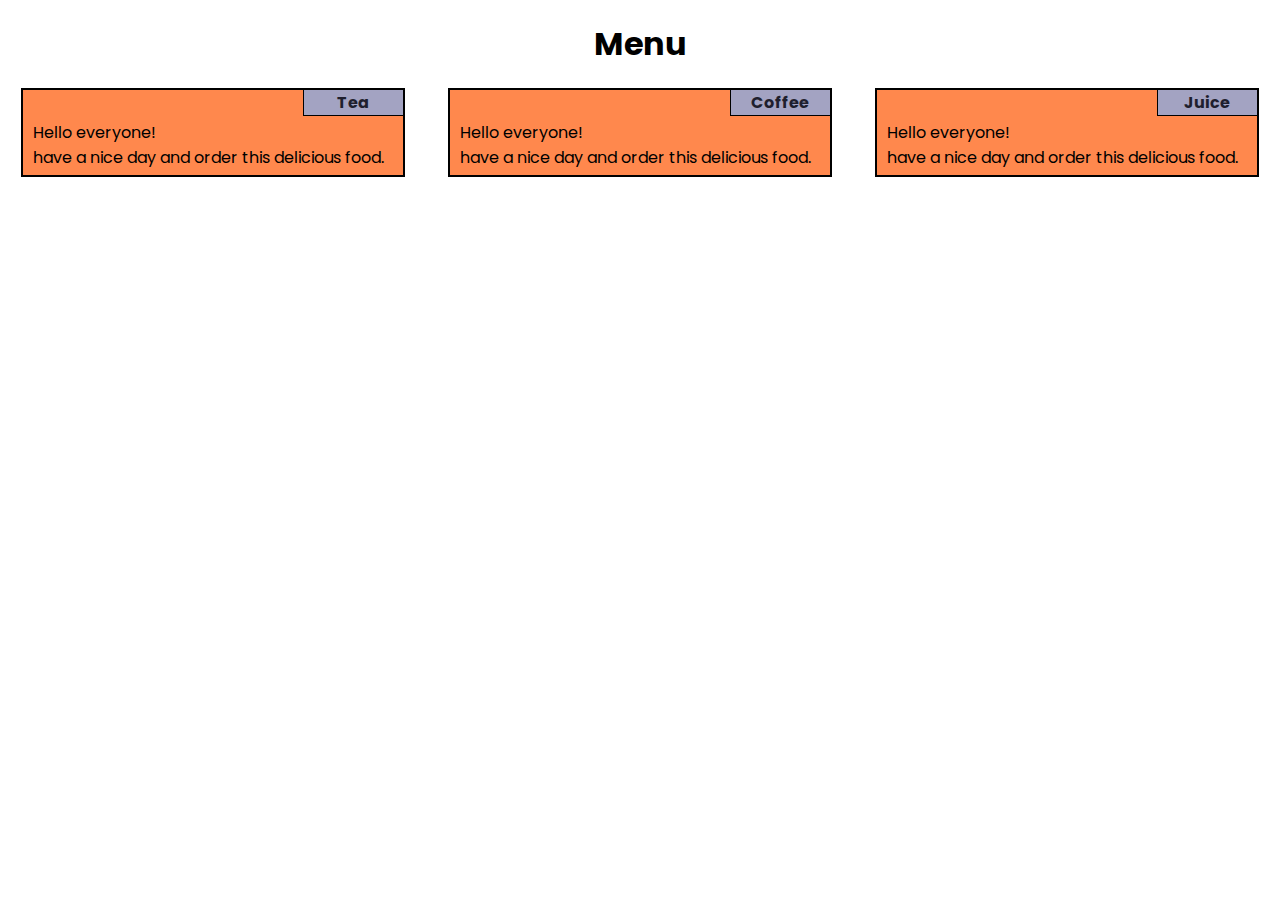
==== module-2_solutions/index.html @ b892d53a "new website" ====
<!DOCTYPE html>
<html>
<head>
	<title>mod-2 solution</title>
	<meta charset="utf-8">
	<link href="https://fonts.googleapis.com/css2?family=Poppins:wght@300&display=swap" rel="stylesheet">
	<link rel="stylesheet" href="style.css">

</head>
<body>

	<header>
		<h1 class="header">Menu</h1>
	</header>
	<section> 
		<div class ="box tea">
			<div class="inner-box">
				<div class="title"><h4>Tea</h4></div>
				<p>Hello everyone!<br>have a nice day and order this delicious food.</p>
			</div>
		</div>



		<div class ="box coffee">
			<div class="inner-box">
				<div class="title"><h4>Coffee</h4></div>
				<p>Hello everyone!<br>have a nice day and order this delicious food.</p>
			</div>
		</div>



		<div class ="box juice">
			<div class="inner-box" id="juice">
				<div class="title"><h4>Juice</h4></div>
				<p>Hello everyone!<br>have a nice day and order this delicious food.</p>
			</div>
		</div>
	</section>

</body>
</html>
---- module-2_solutions/style.css ----
*{
	box-sizing: border-box;
	margin: 0;
	padding:0;
}
.header{
	text-align: center;
	padding: 20px;
}
body{
	font-family: 'Poppins', sans-serif;
}

.box{
	margin-bottom: 20px;
}
	



.inner-box{
	border: 2px solid black;
	margin:auto;
	padding: auto;
	position: relative;
	background-color:  #ff884d;
	width: 90%;
}
	

.title{
	border-left: 1px solid black;
	border-bottom: 1px solid black;
	width: 100px;
	text-align: center;
	margin: 0;
	position: absolute;
	top: 0px;
	right:0px;
	background-color: #a3a3c2;
	color: #1f1f2e;

}
p{
	padding: 30px 5px 5px 10px;

}
@media(min-width: 992px){
.box{
	width: 33.333333%;
	float: left;
}
}
@media (min-width: 768px) and (max-width: 991px){
	.tea, .coffee{
		width: 50%;
		float: left;
	}
	.juice{
		float: left;
		width: 100%;
	}
	#juice{
		width: auto;
		margin-right: 21.188px;
		margin-left: 21.188px;
	}
	
}
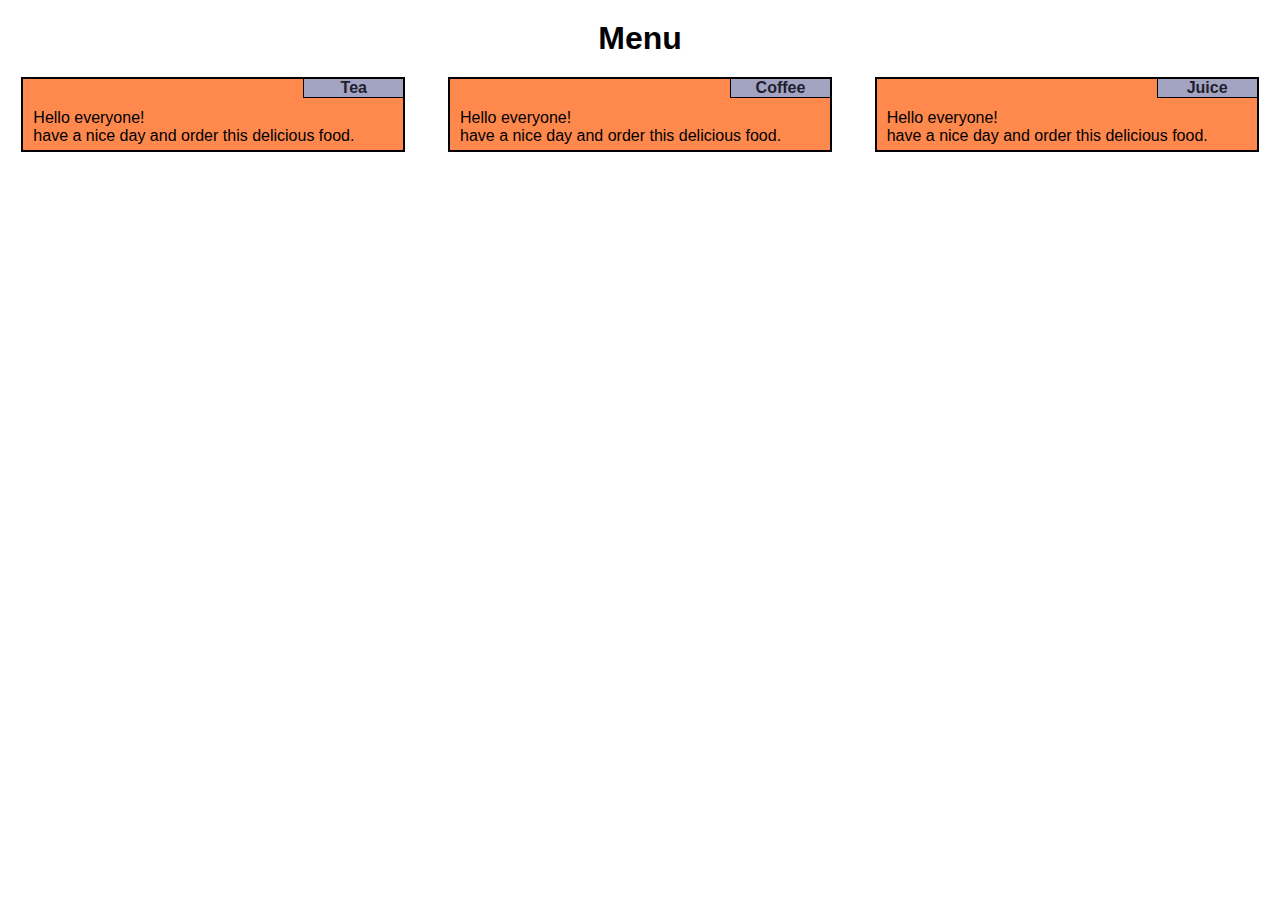
==== commit 2f051fd2: "Update index.html" ====
--- a/module-2_solutions/index.html
+++ b/module-2_solutions/index.html
@@ -3,6 +3,7 @@
 <head>
 	<title>mod-2 solution</title>
 	<meta charset="utf-8">
+	<meta name="viewport" content="width=device-width, initial-scale=1"
 	<link href="https://fonts.googleapis.com/css2?family=Poppins:wght@300&display=swap" rel="stylesheet">
 	<link rel="stylesheet" href="style.css">
 
@@ -40,4 +41,4 @@
 	</section>
 
 </body>
-</html>+</html>
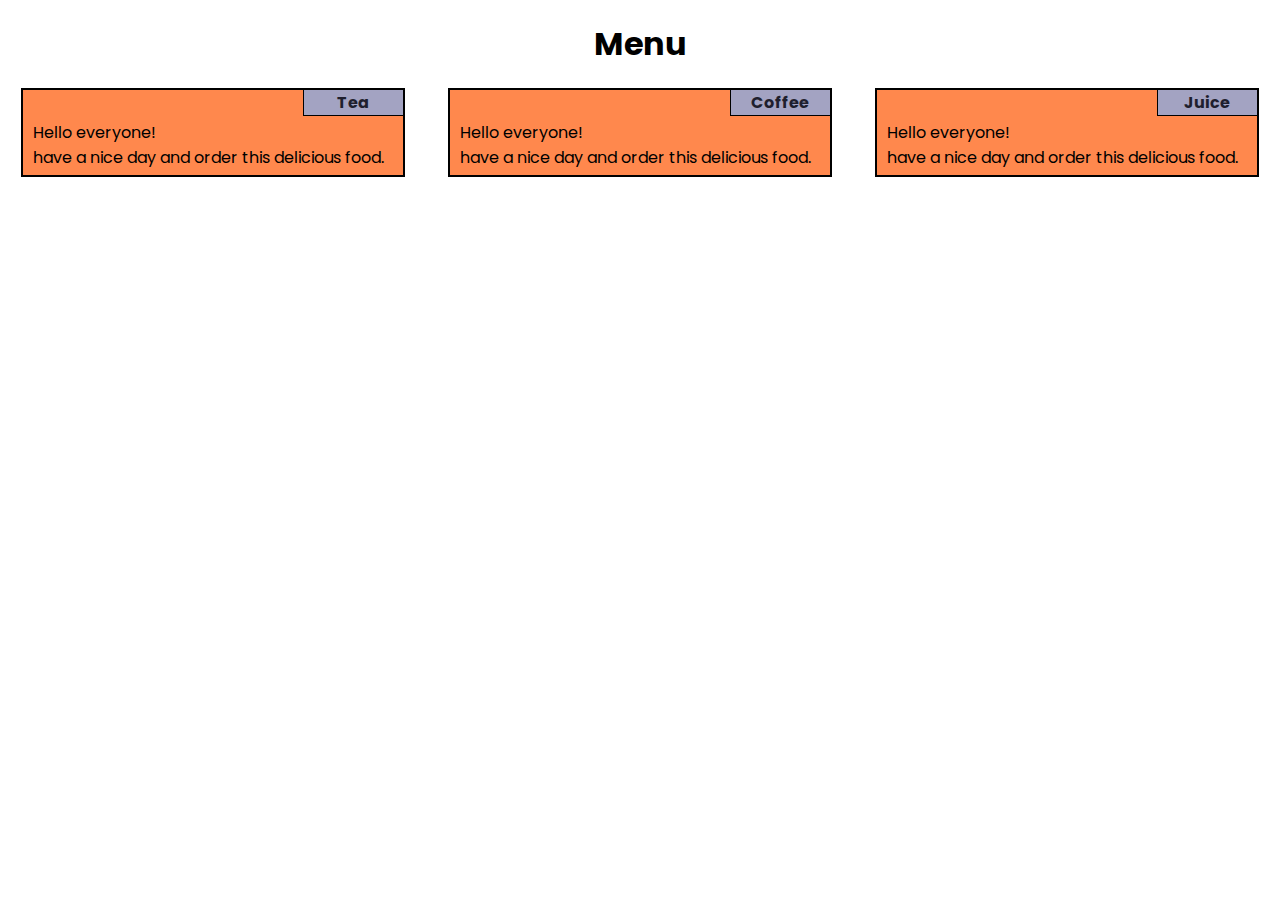
==== commit 6fd877f8: "Update index.html" ====
--- a/module-2_solutions/index.html
+++ b/module-2_solutions/index.html
@@ -3,7 +3,7 @@
 <head>
 	<title>mod-2 solution</title>
 	<meta charset="utf-8">
-	<meta name="viewport" content="width=device-width, initial-scale=1"
+	<meta name="viewport" content="width=device-width, initial-scale=1">
 	<link href="https://fonts.googleapis.com/css2?family=Poppins:wght@300&display=swap" rel="stylesheet">
 	<link rel="stylesheet" href="style.css">
 
